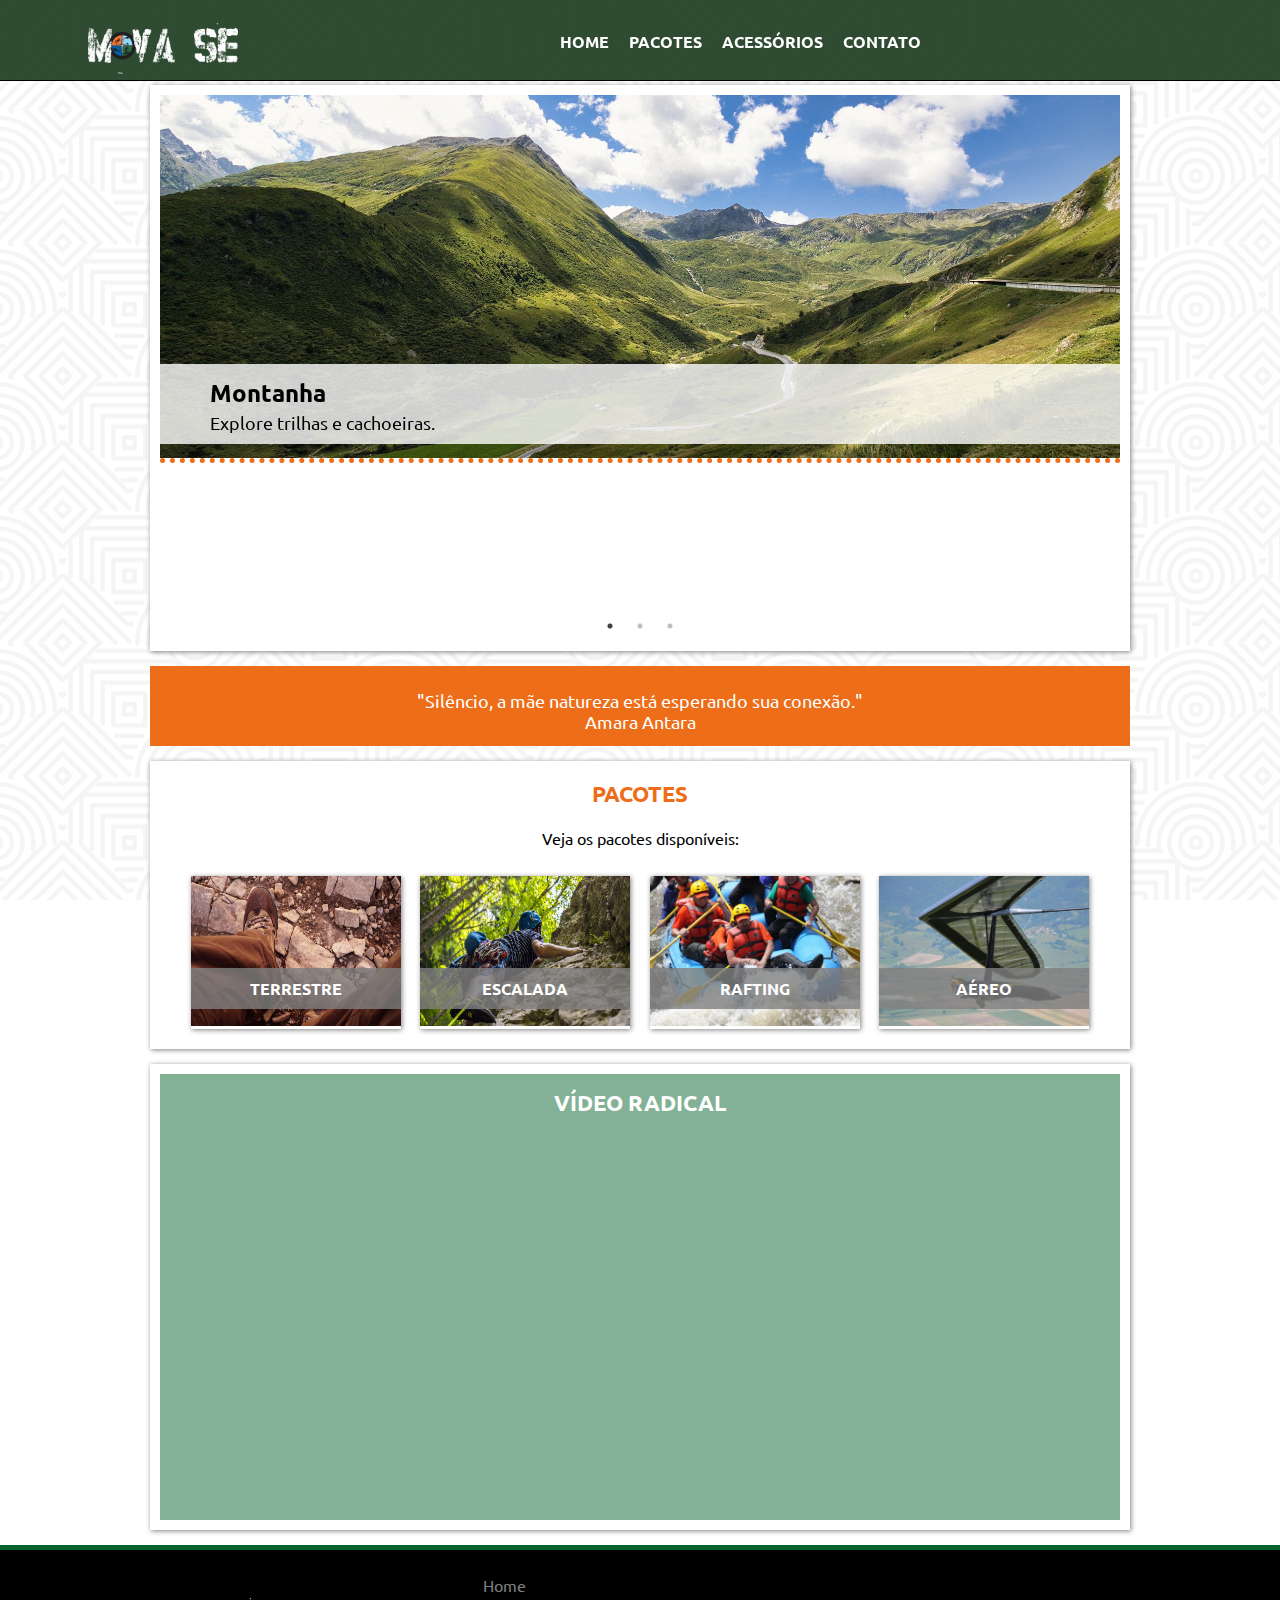
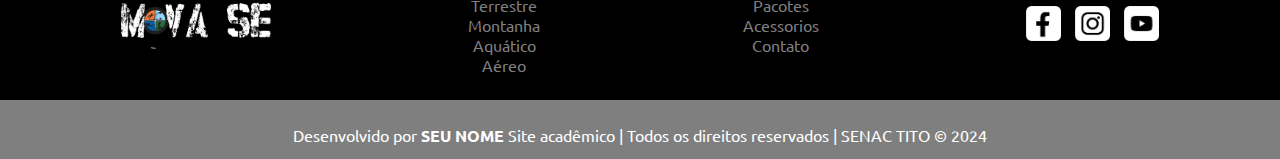
==== index.html @ 761c1941 "criação do repositorio" ====
<!DOCTYPE html>
<html lang="pt-br">

<head>
    <meta charset="UTF-8">
    <meta http-equiv="X-UA-Compatible" content="IE=edge">
    <meta name="viewport" content="width=device-width, initial-scale=1.0">
    <title>Mova-se [Página principal]</title>
    <meta name="description"
        content="O mova-se é um site educacional, com a proposta de fazer reservas e pacotes de viagens com esportes radicais.">

    <!-- CSS do Plugin Slick -->
    <link rel="stylesheet" href="slick/slick.css">
    <link rel="stylesheet" href="slick/slick-theme.css">

    <!-- CSS Estilo -->
    <link rel="stylesheet" href="css/estilo.css">
    <link rel="preconnect" href="https://fonts.googleapis.com">
    <link rel="preconnect" href="https://fonts.gstatic.com" crossorigin>
    <link
        href="https://fonts.googleapis.com/css2?family=Ubuntu:ital,wght@0,300;0,400;0,500;0,700;1,300;1,400;1,500;1,700&display=swap"
        rel="stylesheet">
    <link href="https://fonts.googleapis.com/css2?family=Material+Symbols+Outlined" rel="stylesheet" />


</head>

<body>
    <header id="topo">
        <div>
            <h1>
                <a href="index.html"><img src="imagem/logo.png" alt="Logotipo"></a>
            </h1>
            <span id="iconMenu" class="material-symbols-outlined" onclick="clickMenu()">
                menu
            </span>

            <nav id="itens">
                <a href="index.html" tabindex="1">Home</a>
                <!--tabindex é utilizado para a acessibilidade-->
                <a href="pacotes.html" tabindex="2">Pacotes</a>
                <a href="acessorios.html" tabindex="3">Acessórios</a>
                <a href="contato.html" tabindex="4">Contato</a>
            </nav>
        </div>
    </header>

    <main class="conteudo">
        <article class="cont-home">
            <div class="destaque" id="destaque">
                <div class="cont-destaque">
                    <img src="imagem/montanha.jpg" alt="Imagem: Vale com montanhas">
                    <div class="text-destaque">
                        <h2>Montanha</h2>
                        <p>Explore trilhas e cachoeiras.</p>
                    </div>
                </div>
                <div class="cont-destaque">
                    <img src="imagem/arvores.jpg" alt="Imagem: Bosque de árvores">
                    <div class="text-destaque">
                        <h2>Terrestre</h2>
                        <p>Explore trilhas e cachoeiras.</p>
                    </div>
                </div>
                <div class="cont-destaque">
                    <img src="imagem/paisagem.jpg" alt="Imagem: Vale com montanhas e rios">
                    <div class="text-destaque">
                        <h2>Aquático</h2>
                        <p>Explore rios e cachoeiras.</p>
                    </div>
                </div>
            </div>
        </article>

        <aside id="frase">
            <p>
                "Silêncio, a mãe natureza está esperando sua conexão."<br>Amara Antara
            </p>
        </aside>

        <article class="card">
            <h2 class="titulo">Pacotes</h2>
            <p>Veja os pacotes disponíveis:</p>
            <div class="card-conteudo">
                <figure>
                    <a href="#"><img src="imagem/capa-terrestre.jpg" alt="Terrestre"></a>
                    <figcaption>terrestre</figcaption>
                </figure>
                <figure>
                    <a href="#"><img src="imagem/escalada.jpg" alt="Escalada"></a>
                    <figcaption>escalada</figcaption>
                </figure>
                <figure>
                    <a href="#"><img src="imagem/rafting.jpg" alt="rafting"></a>
                    <figcaption>rafting</figcaption>
                </figure>
                <figure>
                    <a href="#"><img src="imagem/asa-delta.jpg" alt="aéreo"></a>
                    <figcaption>aéreo</figcaption>
                </figure>
            </div>
        </article>

        <article>
            <div id="video">
                <h2 class="titulo" id="titulo-video">Vídeo Radical</h2>
                <iframe width="100%" height="350" src="https://www.youtube.com/embed/LPO5BZnzuIs"
                    title="YouTube video player" frameborder="0"
                    allow="accelerometer; autoplay; clipboard-write; encrypted-media; gyroscope; picture-in-picture; web-share"
                    allowfullscreen></iframe>
            </div>
        </article>
    </main>

    <footer class="rodape">
        <div class="rodape-conteudo">
            <div id="logo-rodape">
                <a href="index.html"><img src="imagem/logo.png" alt="Logotipo"></a>
            </div>
            <div class="menu-rodape">
                <ul>
                    <li><a href="index.html">Home</a></li>
                    <li><a href="#">Terrestre</a></li>
                    <li><a href="#">Montanha</a></li>
                    <li><a href="#">Aquático</a></li>
                    <li><a href="#">Aéreo</a></li>
                </ul>
            </div>
            <div class="menu-rodape">
                <ul>
                    <li><a href="pacotes.html">Pacotes</a></li>
                    <li><a href="acessorios.html">Acessorios</a></li>
                    <li><a href="contato.html">Contato</a></li>
                </ul>
            </div>
            <div class="redes">
                <aside>
                    <img src="imagem/facebook.png" alt="Logo do Facebook">
                    <img src="imagem/insta.png" alt="Logo do Instagram">
                    <img src="imagem/youtube.png" alt="Logo do Youtube">
                </aside>
            </div>
        </div>
        <div class="assinatura">
            <p>Desenvolvido por <b>SEU NOME</b> Site acadêmico |
                Todos os direitos reservados |
                SENAC TITO &copy; 2024</p>

        </div>

    </footer>
    <script src="js/jquery-3.7.0.min.js"></script>
    <script src="slick/slick.min.js"></script>
    <script src="js/interacao.js"></script>
</body>

</html>
---- css/estilo.css ----
@charset "utf-8";

@import url('https://fonts.googleapis.com/css2?family=Ubuntu:ital,wght@0,300;0,400;0,500;0,700;1,300;1,400;1,500;1,700&display=swap');

/* Criando regras utilizando o fluxo do MOBILE FIRST */

/* Regras Gerais*/

body{
    font-family: 'Ubuntu', sans-serif;
    background-image: url(../imagem/hypnotize.png);
    background-attachment: fixed; 
    /* attachment irá mexer diretamente com a imgem que colocamos no css, neste caso deixar ela fixa. */
    margin: 0;
    padding: 0;
    width: 100%;
}

h1,h2,h3,h4,p,figure{
    margin: 0;
    padding: 0;
}

img{
    max-width: 100%;
}
/* Regras do topo */
#topo{
    background-color: rgba(24,56,29,0.9);
    border-bottom: solid 1px;
    text-align: center;
    margin-bottom: 15px;
}

h1 img{
    margin-top: 25px;
    width: 200px;
}
#iconMenu{
    color: white;
    cursor: pointer;
    min-height: 40px;
    display: block;
    overflow: hidden;
    line-height: 40px;
    padding-left: 1%;
    font-size: 40px;
}
nav {
    min-height: 40px;
    display: none;
    text-transform: uppercase;
    font-weight: bold;
    overflow: hidden;
    line-height: 40px;
    padding-left: 1%;
}

nav a:link, nav a:visited, #iconMenu:link, #iconMenu:visited{
    text-decoration: none;
    color: white;
    transition: background-color 1s;
    min-height: inherit;
    display: flex;
    justify-content: center;
    align-items: center;
}
nav a:hover, nav a:focus, #iconMenu:hover, #iconMenu:focus{
    background-color: #A98E12;
    color: #000;
    transition: background-color 1s;
    border-radius: 5%;
}
/* Regras para o Footer */
.rodape{
    border-top: solid #06632E 5px;
    background-color: #000;
    color: #7f7f80;
    text-align: center;
    width: 100%;
}
.rodape p, li{
    font-size: 16px;
}
.rodape img{
    margin: 0 5px;
}
.rodape-conteudo{
    padding: 15px;
    color: #fff;
}
.rodape-conteudo ul{
    list-style: none;
    margin: 0 auto;
    padding: 10px 0;
}
#logo-rodape{
    min-width: 146px;
    width: 150px;
    margin: 0 auto;
}
.menu-rodape a{
    text-decoration: none;
    color: #7f7f80;
}
.menu-rodape a:hover{
    color: #fff;
}

.redes img{
    min-width: 35px;
    width: 35px;
}
.assinatura{
    color: #fff;
    background-color: #7f7f80;
    text-align: center;
    height: auto;
    padding: 1%;
}
.assinatura p{
    padding-top: 3%;
}

/* Regras para a área do conteúdo principal */
.conteudo{
    max-width: 95%;
    margin: auto;
}

.conteudo article{
    background-color: white;
    margin: 15px 0;
    padding: 1%;
    box-shadow: grey 1px 1px 5px;
}
.conteudo h2, .conteudo h3, .conteudo p{
    padding: 1%;
}
.titulo{
    font-size: 1.4em;
    color: #ED6D19;
    text-align: center;
    text-transform: uppercase;
}
#destaque img{
    border-bottom: dotted #ED6D19 5px;
    /* o dotted deixa a borda pontilhada */
}

.text-destaque{
    position: relative;
    background-color: rgba(255,255,255,0.8);
    height: 80px;
    bottom: 100px;
    margin-top: 5px;
    width: 100%;
}
.text-destaque h2{
    color: #000 !important;
    /* friza o efeito aplicado, cancelando todos os outros desta propriedade. */
    margin-top: 5px;
    padding: 5px 0 3px 50px;
}
.text-destaque p{
    margin-top: 5px;
    font-size: 1.1em;
    padding: 0 0 5px 50px;
}
#frase{
    color: #fff;
    background-color: #ED6D19;
    text-align: center;
    height: 80px;
}
#frase p{
    font-size: 1em;
    padding: 12px;
}
.card{
    margin: 15px 0;
    padding: 5%;
}

.card p{
    text-align: center;
    padding: 1% 0 2% 0;
}

.card-conteudo figure{
    margin: 1%;
    position: relative;
    box-shadow: grey 1px 1px 5px;
}
.card-conteudo figcaption{
    position: absolute;
    left: 0;
    bottom: 20px;
    width: 100%;
    background-color: rgba(127,127,128,0.8);
    color: white;
    padding: 10px 0;
    text-align: center;
    font-weight: bold;
    text-transform: uppercase;
}
.card-conteudo figure img{
    transition: 1s;
    filter: opacity(1);
}
.card-conteudo a:hover img, .card-conteudo a:focus img{
    filter: opacity(0.6);
}
#titulo-video{
    color: #fff;
    padding: 15px;
}
#video{
    background-color: rgba(6,99,46,0.5);
    text-align: center;
    width: 100%;
}
iframe{
    margin: auto;
    max-width: 80%;
    display: block;
    padding: 2% 0;
}
/* Regras para contato */

#form-contato{
    margin: auto;
    max-width: 700px;
    width: 95%;
}

#form-contato input, #form-contato textarea{
    border: solid 2px black;
    width: 100%;
    margin: 4px auto;
}
#form-contato input{
    height: 30px;
}
#form-contato label{
    font-weight: bold;
}
/* Regras para os botões do contato */
#form-contato button:hover, 
#form-contato button:focus{
    background-color: #ED6D19;
    cursor: pointer;
}
#form-contato button{
    border: none;
    padding: 2%;
    background-color: #000;
    color: white;
    border-radius: 5px;
}
.conteudo-info p{
    margin: 5%;
    text-align: center;
}
.localizacao p{
    text-align: center;
}
/* página pacote */
#card-pacote{
    background-color: rgba(6, 99, 46, 0.5);
    padding: 10px;
    text-align: center;
}
.card-pacote-info{
    background-color: #fff;
    border-radius: 5px;
    padding: 1%;
    box-shadow: grey 1px 1px 5px;
    margin: 20px auto;
    max-width: 300px;
}
.pac-fotos, .pac-reserva{
    background-color: #A98E12;
    color: #000;
    width: 80px;
    border-radius: 5px;
    text-align: center;
    padding: 5px;
}
.pac-flex{
    display: flex;
    justify-content: center;
    gap: 20px;
    margin: 15px;
}
.pac-fotos a:hover, .pac-reserva a:hover, .pac-fotos a:focus, .pac-reserva a:focus{
    background-color: #ecda87 ;
    color: #fff;
    transition: background-color 1s;
    border-radius: 5%;
}
.pac-fotos a:link, .pac-reserva a:link, .pac-fotos a:visited, .pac-reserva a:visited{
    color: #000;
    transition: background-color 1s;
    min-height: inherit;
    padding: 1px 8px;
    text-decoration: none;
}
/* página acessório */

.acessorios{
    margin: auto;
    padding: 15px;
}
.produtos img{
    max-width: 100px;
    border: solid 3px #7f7f80;
    border-radius: 100%;
    box-shadow: grey 1px 1px 5px;
}
.produtos{
    box-shadow: grey 1px 1px 5px;
    text-align: center;
    padding: 20px;
    width: 220px;
    height: 200px;
    margin: 10px auto;
    border-radius: 5px;
}
.produtos h4{
    color: #ED6D19;
    text-transform: uppercase;
}

.img-produto img{
    width: 100px;
    height: 100px;
}
.acesse{
    text-transform: uppercase;
    background-color: #ED6D19;
    width: 100px;
    height: 20px;
    padding: 3px;
    border-radius: 5px;
    color: #fff;
    margin: 0 auto;
    cursor: pointer;
}





/* .modal-btn {
    margin-top: 2rem;
    background: var(--clr-primary-5);
    border-color: var(--clr-primary-5);
    color: var(--clr-white);
} */

/* .modal-btn:hover {
    background: transparent;
    color: var(--clr-primary-5);
} */

.modal-overlay {
    position: fixed;
    top: 0;
    left: 0;
    width: 100%;
    height: 100%;
    background: rgba(0,0,0, 0.6);
    display: grid;
    place-items: center;
    transition: var(--transition);
    visibility: hidden;
    z-index: -10;
}

/* OPEN/CLOSE MODAL */
.open-modal {
    visibility: visible;
    z-index: 10;
}

.modal-container {
    background-color: #fff;
    border-radius:5px;
    width: 90vw;
    height: 30vh;
    /* max-width: var(--fixed-width); */
    text-align: center;
    display: grid;
    place-items: center;
    position: relative;
}

.close-btn {
    position: absolute;
    top: 1rem;
    right: 1rem;
    font-size: 2rem;
    background: transparent;
    border-color: transparent;
    color: red;
    cursor: pointer;
    /* transition: var(--transition); */
}

.close-btn:hover {
    color: red;
    transform: scale(1.3);
}





@media screen and (min-width:700px){
    #topo{
        position: fixed;
        width: 100%;
        top: 0;
        z-index: 1000;
        height: 80px;
    }
    #topo div{
        display: flex;
        justify-content: center;
        align-items: center;
    }
    h1{
        margin-left: 3%;
        margin-top: 5px;
        width: 150px;
    }
    h1 img{
        margin-top: 18px;
    }
    nav{
        width: 100%;
        display: flex;
        flex-wrap: wrap;
        justify-content: center;
        align-items: center;
    }
    #iconMenu{
        display: none;
    }
    nav a {
        padding: 10px;
    }
    .conteudo{
        margin-top: 85px;
    }
    .rodape-conteudo{
        display: flex;
        justify-content: center;
        align-items: center;
        flex-wrap: wrap;
    }
    #logo-rodape, .menu-rodape, .redes{
        margin: 0 auto;
    }
    .assinatura p{
        padding-top: 1%;
    }
    .card-conteudo, .acessorios, #card-pacote{
        display: flex;
        justify-content: center;
        align-items: center;
    }
    .produtos{
        margin: 10px 1%;
        height: auto;
    }
    .acesse{
        margin: 0 auto;
    }
    .card-pacote-info{
        margin: 0.4%;
        overflow: hidden;
    }
    .card-pacote-info img{
        height: 200px;
        object-fit: cover;
        width: 100%;
    }
    .acessorios{
        margin: 0 15%;
    }
}

@media screen and (min-width:930px){
    .card-conteudo figure img{
        width: 210px;
        height: 150px;
    }
    .text-destaque h2{
        margin-top: -4px;
        padding-top: 13px;
    }
    .text-destaque p{
        margin-top: 0;
    }
    #frase p{
        padding-top: 24px;
        font-size: 1.1em;
    }
    .produtos{
        height: 250px;
    }
    .acesse{
        margin: 20px auto;
    } 
    #conteudo-contato{
        display: flex;
        justify-content: center;
        align-items: center;
    }
    .conteudo-info article{
        margin: 15px 5px;
        padding: 1%;
    }
    .localizacao iframe{
        height: 500px;
    }
    #localizacao-end{
        height: 745px;
    }
}

@media screen and (min-width:1200px) {
    nav{
        width: 980px;
    }
    .conteudo{
        width: 980px;
    }
    #localizacao-end{
        height: 770px;
    }
}
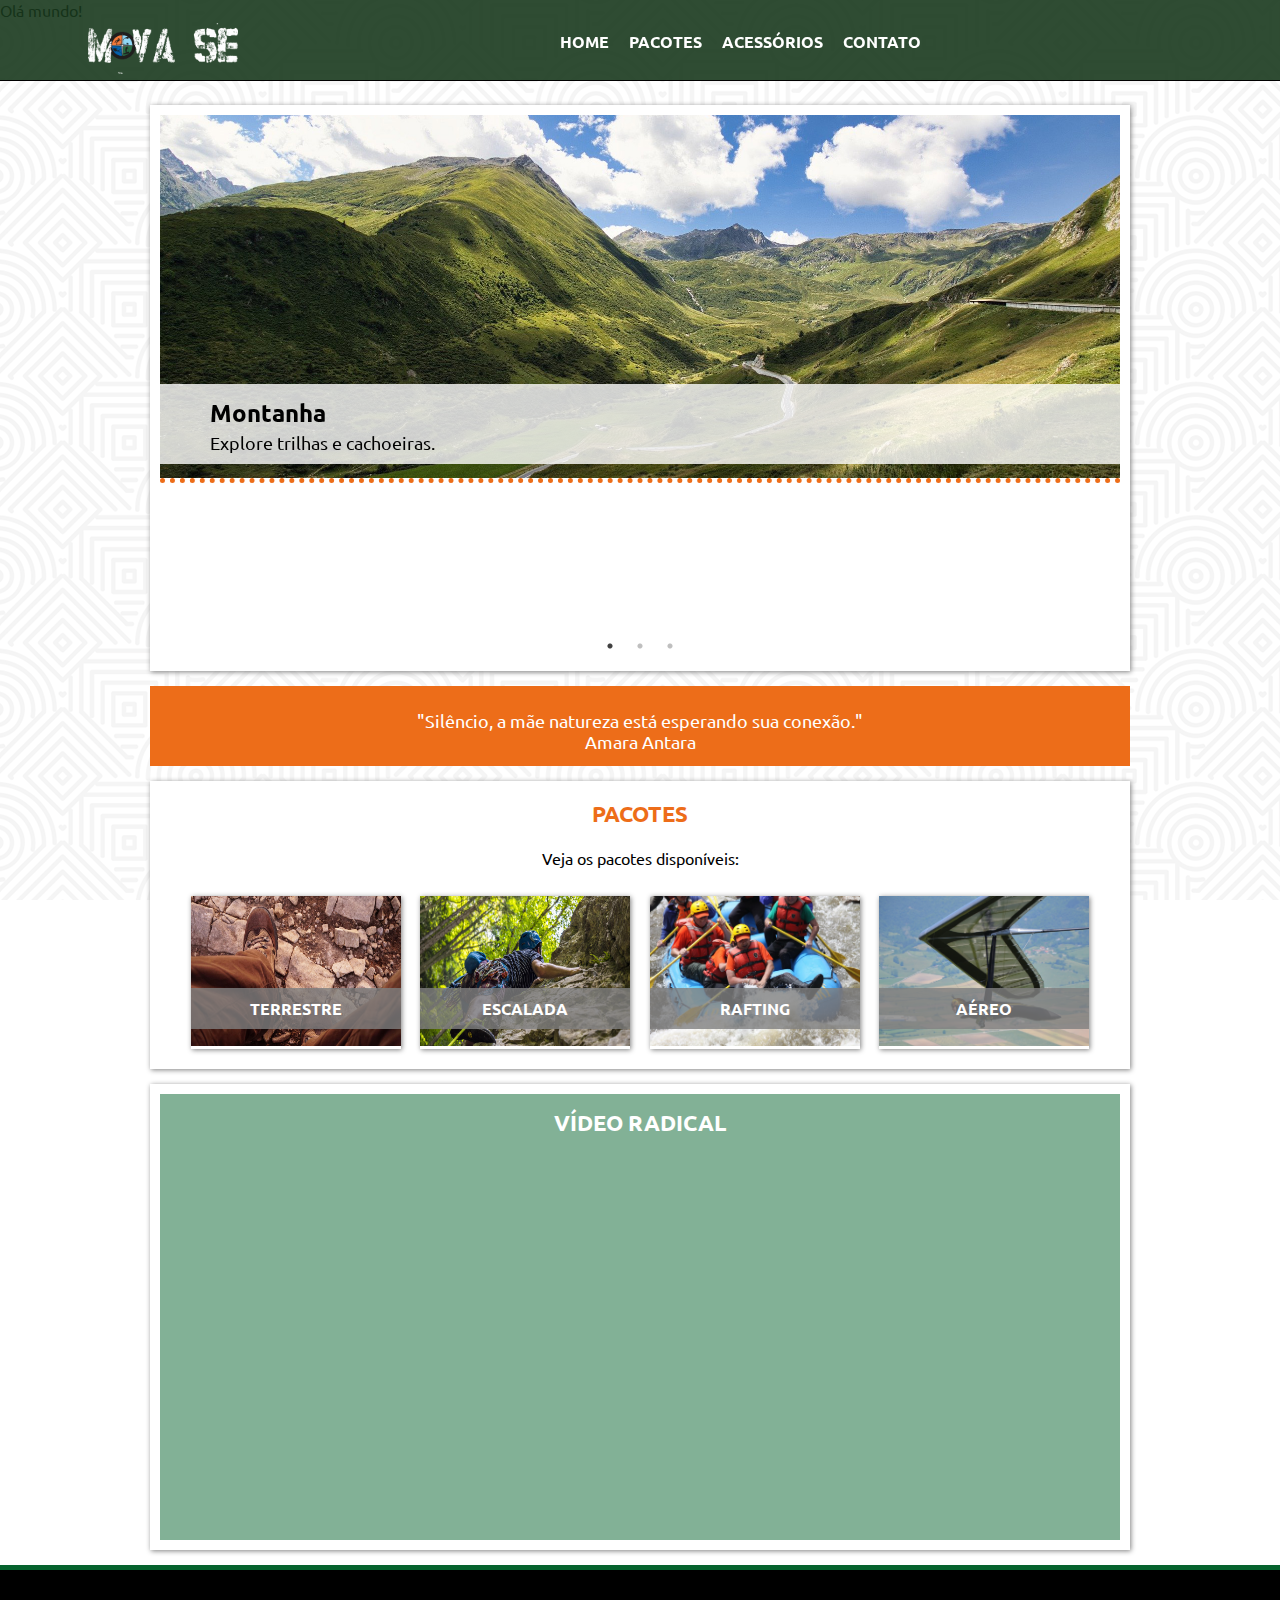
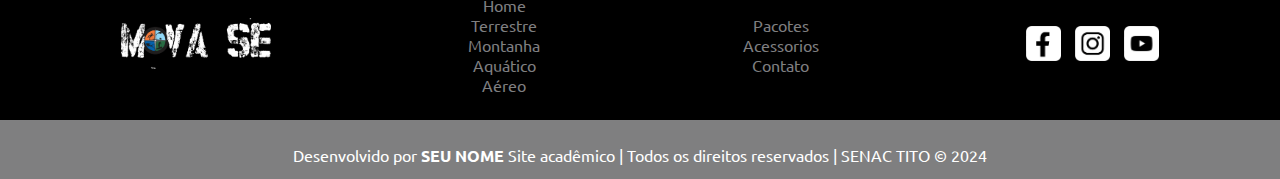
==== commit 19af45ac: "Update index.html" ====
--- a/index.html
+++ b/index.html
@@ -2,6 +2,7 @@
 <html lang="pt-br">
 
 <head>
+    <p>Olá mundo!</p>
     <meta charset="UTF-8">
     <meta http-equiv="X-UA-Compatible" content="IE=edge">
     <meta name="viewport" content="width=device-width, initial-scale=1.0">
@@ -154,4 +155,4 @@
     <script src="js/interacao.js"></script>
 </body>
 
-</html>+</html>
